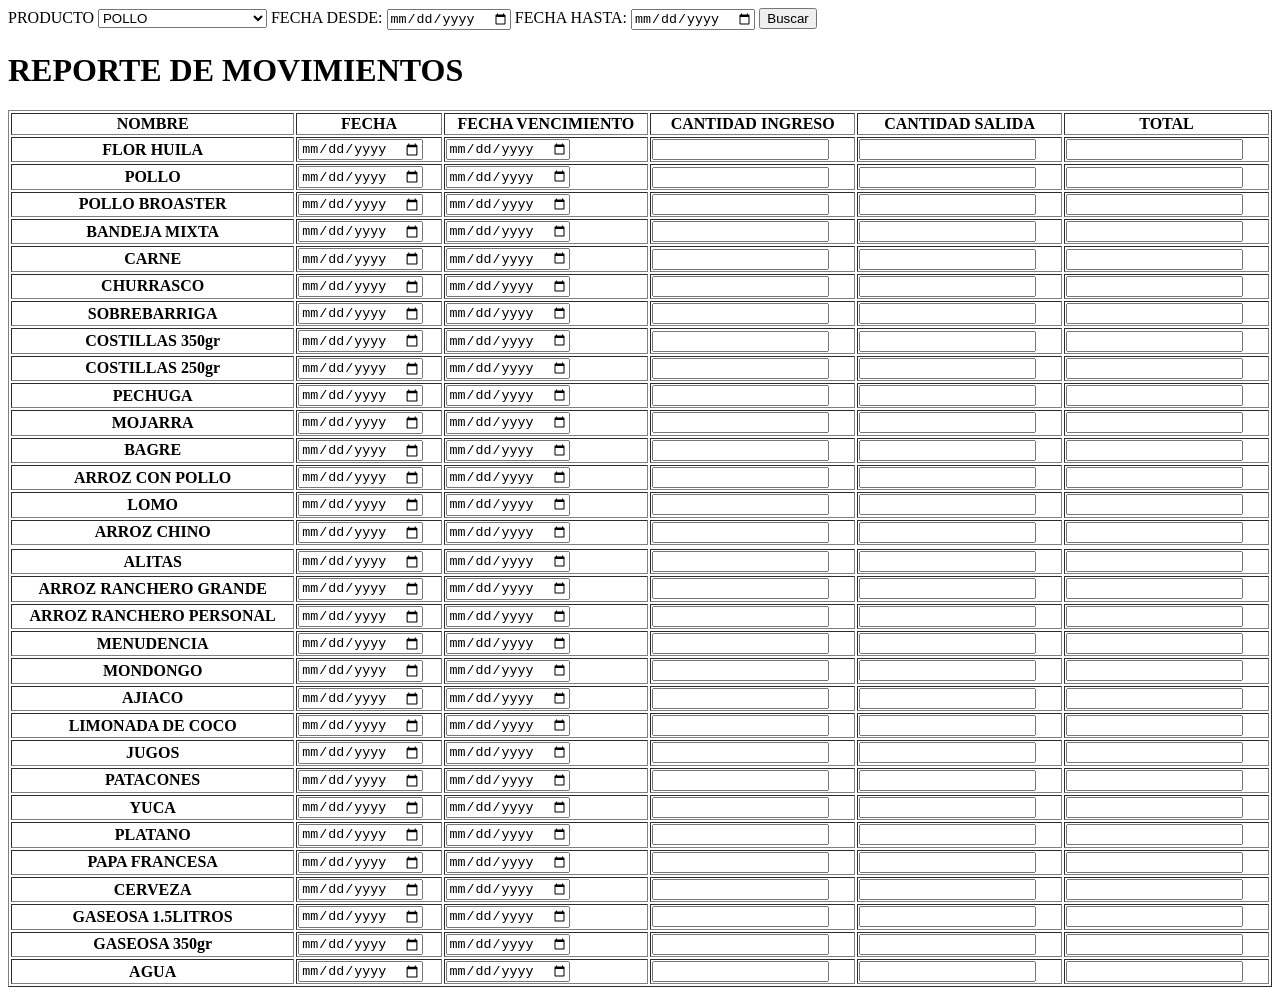
==== inventario-reporte.html @ b652e06c "inventario actualizado" ====
<!DOCTYPE html>
<html lang="es">
<head>
    <meta charset="UTF-8">
    <meta name="viewport" content="width=device-width, initial-scale=1.0">
    <title>Document</title>
    <link rel="stylesheet" href="style-inventario.css">
</head>
<body>
    <div class="content">
            <nav class="navbar">
                
                        <form method="get" id="search-form">
                            
                             <th scope = "col">PRODUCTO
                                 <select name="PRODUCTO" id="NOMBRE">
                                     <option value="1">POLLO</option>
                                     <option value="2">POLLO BROASTER</option>
                                     <option value="3">MIXTA</option>
                                     <option value="4">CARNES</option>
                                     <option value="5">CHURRASCO</option>
                                     <option value="6">SOBREBARRIGA</option>
                                     <option value="7">COSTILLAS 350gr</option>
                                     <option value="8">COSTILLAS 250gr</option>
                                     <option value="9">PECHUGA</option>
                                     <option value="10">MOJARRA</option>
                                     <option value="11">BAGRE</option>
                                     <option value="12">ARROZ CON POLLO</option>
                                     <option value="13">LOMO DE CERDO</option>
                                     <option value="14">ARROZ CHINO</option>
                                     <option value="15">ALITAS</option>
                                     <option value="16">RANCHERO GRANDE</option>
                                     <option value="17">RANCHERO PEQUEÑO</option>
                                     <option value="18">MENUDENCIAS</option>
                                     <option value="19">MONDONGO</option>
                                     <option value="20">AJIACO</option>
                                     <option value="21">LIMONADA DE COCO</option>
                                     <option value="22">JUGOS</option>
                                     <option value="23">PATACONES</option>
                                     <option value="24">YUCA</option>
                                     <option value="25">PLATANO</option>
                                     <option value="26">PAPA FRANCESA</option>
                                     <option value="27">GASEOSA 1.5LITROS</option>
                                     <option value="28">GASEOSA 350gr </option>
                                     <option value="29">AGUA </option>
                                     
                                     
                                 </select>
                             </th>
                             
                             <label for="FECHA DESDE">FECHA DESDE:</label>
                             <input type="date" required>
                             <label for="FECHA HASTA">FECHA HASTA:</label>
                             <input type="date" required>
                             <input class ="search-button" type ="submit" value="Buscar">

                             
                               
                            
                         </form>
                
                
            </nav>
        </div>
    </div>
        
    
    <h1>REPORTE DE MOVIMIENTOS</h1>
    
    <table border="1" class="tabla" width ="100%">
    <tr>
        <th scope="col">NOMBRE</th>
        <th scope="col">FECHA</th>
        <th scope="col">FECHA VENCIMIENTO</th>
        <th scope="col">CANTIDAD INGRESO</th>
        <th scope="col">CANTIDAD SALIDA</th>
        <th scope="col">TOTAL</th>
    </tr>
    <tr>
        <th rowspan="1 " scope="row">FLOR HUILA</th>
        <!--rowspan cantidad de finas a unir-->

        <td > <input type="date"></td>
        <td><input type="date"></td>
        <td><input type="number"></td>
        <td><input type="number"></td>
        <td><input type="text" i="Total" name="TOTAL"> </td>
    </tr>
    <tr>
        <th rowspan="1 " scope="row">POLLO</th>
        <!--rowspan cantidad de finas a unir-->

        <td > <input type="date"></td>
        <td><input type="date"></td>
        <td><input type="number"></td>
        <td><input type="number"></td>
        <td><input type="text" i="Total" name="TOTAL"> </td>
    </tr>
    <tr>
        <th rowspan="1 " scope="row">POLLO BROASTER</th>
        <!--rowspan cantidad de finas a unir-->

        <td > <input type="date"></td>
        <td><input type="date"></td>
        <td><input type="number"></td>
        <td><input type="number"></td>
        <td><input type="text" i="Total" name="TOTAL"> </td>
    </tr>
    <tr>
        <th rowspan="1 " scope="row">BANDEJA MIXTA</th>
        <!--rowspan cantidad de finas a unir-->

        <td > <input type="date"></td>
        <td><input type="date"></td>
        <td><input type="number"></td>
        <td><input type="number"></td>
        <td><input type="text" i="Total" name="TOTAL"> </td>
    </tr>
    <tr>
        <th rowspan="1 " scope="row">CARNE</th>
        <!--rowspan cantidad de finas a unir-->

        <td > <input type="date"></td>
        <td><input type="date"></td>
        <td><input type="number"></td>
        <td><input type="number"></td>
        <td><input type="text" i="Total" name="TOTAL"> </td>
    </tr>
    <tr>
        <th rowspan="1 " scope="row">CHURRASCO</th>
        <!--rowspan cantidad de finas a unir-->

        <td > <input type="date"></td>
        <td><input type="date"></td>
        <td><input type="number"></td>
        <td><input type="number"></td>
        <td><input type="text" i="Total" name="TOTAL"> </td>
    </tr>
    <tr>
        <th rowspan="1 " scope="row">SOBREBARRIGA</th>
        <!--rowspan cantidad de finas a unir-->

        <td > <input type="date"></td>
        <td><input type="date"></td>
        <td><input type="number"></td>
        <td><input type="number"></td>
        <td><input type="text" i="Total" name="TOTAL"> </td>
    </tr>
    <tr>
        <th rowspan="1 " scope="row">COSTILLAS 350gr</th>
        <!--rowspan cantidad de finas a unir-->

        <td > <input type="date"></td>
        <td><input type="date"></td>
        <td><input type="number"></td>
        <td><input type="number"></td>
        <td><input type="text" i="Total" name="TOTAL"> </td>
    </tr>
    <tr>
        <th rowspan="1 " scope="row">COSTILLAS 250gr</th>
        <!--rowspan cantidad de finas a unir-->

        <td > <input type="date"></td>
        <td><input type="date"></td>
        <td><input type="number"></td>
        <td><input type="number"></td>
        <td><input type="text" i="Total" name="TOTAL"> </td>
    </tr>
    <tr>
        <th rowspan="1 " scope="row">PECHUGA</th>
        <!--rowspan cantidad de finas a unir-->

        <td > <input type="date"></td>
        <td><input type="date"></td>
        <td><input type="number"></td>
        <td><input type="number"></td>
        <td><input type="text" i="Total" name="TOTAL"> </td>
    </tr>
    <tr>
        <th rowspan="1 " scope="row">MOJARRA</th>
        <!--rowspan cantidad de finas a unir-->

        <td > <input type="date"></td>
        <td><input type="date"></td>
        <td><input type="number"></td>
        <td><input type="number"></td>
        <td><input type="text" i="Total" name="TOTAL"> </td>
    </tr>
    <tr>
        <th rowspan="1 " scope="row">BAGRE</th>
        <!--rowspan cantidad de finas a unir-->

        <td > <input type="date"></td>
        <td><input type="date"></td>
        <td><input type="number"></td>
        <td><input type="number"></td>
        <td><input type="text" i="Total" name="TOTAL"> </td>
    </tr>
    <tr>
        <th rowspan="1 " scope="row">ARROZ CON POLLO</th>
        <!--rowspan cantidad de finas a unir-->

        <td > <input type="date"></td>
        <td><input type="date"></td>
        <td><input type="number"></td>
        <td><input type="number"></td>
        <td><input type="text" i="Total" name="TOTAL"> </td>
    </tr>
    <tr>
        <th rowspan="1 " scope="row">LOMO</th>
        <!--rowspan cantidad de finas a unir-->

        <td > <input type="date"></td>
        <td><input type="date"></td>
        <td><input type="number"></td>
        <td><input type="number"></td>
        <td><input type="text" i="Total" name="TOTAL"> </td>
    </tr>
    <tr>
        <th rowspan="1 " scope="row">ARROZ CHINO</th>
        <!--rowspan cantidad de finas a unir-->

        <td > <input type="date"></td>
        <td><input type="date"></td>
        <td><input type="number"></td>
        <td><input type="number"></td>
        <td><input type="text" i="Total" name="TOTAL"> </td>
    </tr>
    <tr>
        <tr>
            <th rowspan="1 " scope="row">ALITAS</th>
            <!--rowspan cantidad de finas a unir-->
    
            <td > <input type="date"></td>
            <td><input type="date"></td>
            <td><input type="number"></td>
            <td><input type="number"></td>
            <td><input type="text" i="Total" name="TOTAL"> </td>
        </tr>
        <tr>
            <th rowspan="1 " scope="row">ARROZ RANCHERO GRANDE</th>
            <!--rowspan cantidad de finas a unir-->
    
            <td > <input type="date"></td>
            <td><input type="date"></td>
            <td><input type="number"></td>
            <td><input type="number"></td>
            <td><input type="text" i="Total" name="TOTAL"> </td>
        </tr>
        <tr>
            <th rowspan="1 " scope="row">ARROZ RANCHERO PERSONAL</th>
            <!--rowspan cantidad de finas a unir-->
    
            <td > <input type="date"></td>
            <td><input type="date"></td>
            <td><input type="number"></td>
            <td><input type="number"></td>
            <td><input type="text" i="Total" name="TOTAL"> </td>
        </tr>
        <tr>
            <th rowspan="1 " scope="row">MENUDENCIA</th>
            <!--rowspan cantidad de finas a unir-->
    
            <td > <input type="date"></td>
            <td><input type="date"></td>
            <td><input type="number"></td>
            <td><input type="number"></td>
            <td><input type="text" i="Total" name="TOTAL"> </td>
        </tr>
        <tr>
            <th rowspan="1 " scope="row">MONDONGO</th>
            <!--rowspan cantidad de finas a unir-->
    
            <td > <input type="date"></td>
            <td><input type="date"></td>
            <td><input type="number"></td>
            <td><input type="number"></td>
            <td><input type="text" i="Total" name="TOTAL"> </td>
        </tr>
        <tr>
            <th rowspan="1 " scope="row">AJIACO</th>
            <!--rowspan cantidad de finas a unir-->
    
            <td > <input type="date"></td>
            <td><input type="date"></td>
            <td><input type="number"></td>
            <td><input type="number"></td>
            <td><input type="text" i="Total" name="TOTAL"> </td>
        </tr>
        <tr>
            <th rowspan="1 " scope="row">LIMONADA DE COCO</th>
            <!--rowspan cantidad de finas a unir-->
    
            <td > <input type="date"></td>
            <td><input type="date"></td>
            <td><input type="number"></td>
            <td><input type="number"></td>
            <td><input type="text" i="Total" name="TOTAL"> </td>
        </tr>
        <tr>
        <th rowspan="1 " scope="row">JUGOS</th>
        <!--rowspan cantidad de finas a unir-->

        <td > <input type="date"></td>
        <td><input type="date"></td>
        <td><input type="number"></td>
        <td><input type="number"></td>
        <td><input type="text" i="Total" name="TOTAL"> </td>
        </tr>
        <tr>
            <th rowspan="1 " scope="row">PATACONES</th>
            <!--rowspan cantidad de finas a unir-->
    
            <td > <input type="date"></td>
            <td><input type="date"></td>
            <td><input type="number"></td>
            <td><input type="number"></td>
            <td><input type="text" i="Total" name="TOTAL"> </td>
        </tr>
        <tr>
            <th rowspan="1 " scope="row">YUCA</th>
            <!--rowspan cantidad de finas a unir-->
    
            <td > <input type="date"></td>
            <td><input type="date"></td>
            <td><input type="number"></td>
            <td><input type="number"></td>
            <td><input type="text" i="Total" name="TOTAL"> </td>
        </tr>
        <tr>
            <th rowspan="1 " scope="row">PLATANO</th>
            <!--rowspan cantidad de finas a unir-->
    
            <td > <input type="date"></td>
            <td><input type="date"></td>
            <td><input type="number"></td>
            <td><input type="number"></td>
            <td><input type="text" i="Total" name="TOTAL"> </td>
        </tr>
        <tr>
            <th rowspan="1 " scope="row">PAPA FRANCESA</th>
            <!--rowspan cantidad de finas a unir-->
    
            <td > <input type="date"></td>
            <td><input type="date"></td>
            <td><input type="number"></td>
            <td><input type="number"></td>
            <td><input type="text" i="Total" name="TOTAL"> </td>
        </tr>
        <tr>
            <th rowspan="1 " scope="row">CERVEZA</th>
            <!--rowspan cantidad de finas a unir-->
    
            <td > <input type="date"></td>
            <td><input type="date"></td>
            <td><input type="number"></td>
            <td><input type="number"></td>
            <td><input type="text" i="Total" name="TOTAL"> </td>
        </tr>
        <tr>
            <th rowspan="1 " scope="row">GASEOSA 1.5LITROS</th>
            <!--rowspan cantidad de finas a unir-->
    
            <td > <input type="date"></td>
            <td><input type="date"></td>
            <td><input type="number"></td>
            <td><input type="number"></td>
            <td><input type="text" i="Total" name="TOTAL"> </td>
        </tr>
        <tr>
            <th rowspan="1 " scope="row">GASEOSA 350gr</th>
            <!--rowspan cantidad de finas a unir-->
    
            <td > <input type="date"></td>
            <td><input type="date"></td>
            <td><input type="number"></td>
            <td><input type="number"></td>
            <td><input type="text" i="Total" name="TOTAL"> </td>
        </tr>
        <tr>
            <th rowspan="1 " scope="row">AGUA</th>
            <!--rowspan cantidad de finas a unir-->
    
            <td > <input type="date"></td>
            <td><input type="date"></td>
            <td><input type="number"></td>
            <td><input type="number"></td>
            <td><input type="text" i="Total" name="TOTAL"> </td>
        </tr>
        
        
    </table>
</body>
</html>
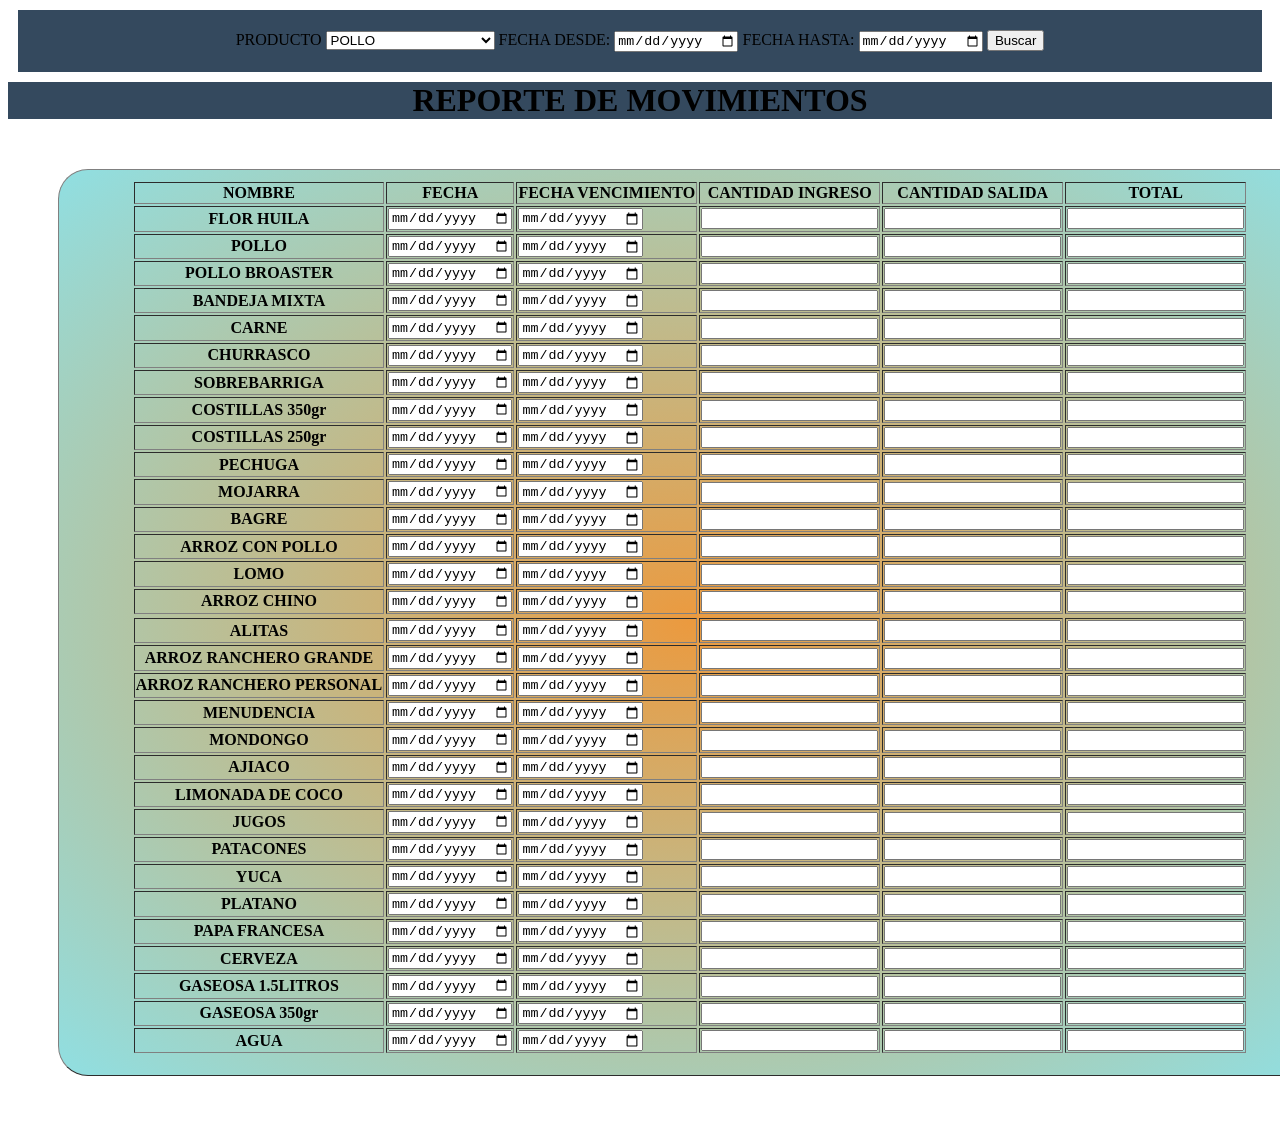
==== commit 2116e908: "correccion de codigo html" ====
--- a/inventario-reporte.html
+++ b/inventario-reporte.html
@@ -84,7 +84,7 @@
         <td><input type="date"></td>
         <td><input type="number"></td>
         <td><input type="number"></td>
-        <td><input type="text" i="Total" name="TOTAL"> </td>
+        <td><input type="text" id="Total" name="TOTAL"> </td>
     </tr>
     <tr>
         <th rowspan="1 " scope="row">POLLO</th>
@@ -94,7 +94,7 @@
         <td><input type="date"></td>
         <td><input type="number"></td>
         <td><input type="number"></td>
-        <td><input type="text" i="Total" name="TOTAL"> </td>
+        <td><input type="text" id="Total" name="TOTAL"> </td>
     </tr>
     <tr>
         <th rowspan="1 " scope="row">POLLO BROASTER</th>
@@ -104,7 +104,7 @@
         <td><input type="date"></td>
         <td><input type="number"></td>
         <td><input type="number"></td>
-        <td><input type="text" i="Total" name="TOTAL"> </td>
+        <td><input type="text" id="Total" name="TOTAL"> </td>
     </tr>
     <tr>
         <th rowspan="1 " scope="row">BANDEJA MIXTA</th>
@@ -114,7 +114,7 @@
         <td><input type="date"></td>
         <td><input type="number"></td>
         <td><input type="number"></td>
-        <td><input type="text" i="Total" name="TOTAL"> </td>
+        <td><input type="text" id="Total" name="TOTAL"> </td>
     </tr>
     <tr>
         <th rowspan="1 " scope="row">CARNE</th>
@@ -124,7 +124,7 @@
         <td><input type="date"></td>
         <td><input type="number"></td>
         <td><input type="number"></td>
-        <td><input type="text" i="Total" name="TOTAL"> </td>
+        <td><input type="text" id="Total" name="TOTAL"> </td>
     </tr>
     <tr>
         <th rowspan="1 " scope="row">CHURRASCO</th>
@@ -134,7 +134,7 @@
         <td><input type="date"></td>
         <td><input type="number"></td>
         <td><input type="number"></td>
-        <td><input type="text" i="Total" name="TOTAL"> </td>
+        <td><input type="text" id="Total" name="TOTAL"> </td>
     </tr>
     <tr>
         <th rowspan="1 " scope="row">SOBREBARRIGA</th>
@@ -144,7 +144,7 @@
         <td><input type="date"></td>
         <td><input type="number"></td>
         <td><input type="number"></td>
-        <td><input type="text" i="Total" name="TOTAL"> </td>
+        <td><input type="text" id="Total" name="TOTAL"> </td>
     </tr>
     <tr>
         <th rowspan="1 " scope="row">COSTILLAS 350gr</th>
@@ -154,7 +154,7 @@
         <td><input type="date"></td>
         <td><input type="number"></td>
         <td><input type="number"></td>
-        <td><input type="text" i="Total" name="TOTAL"> </td>
+        <td><input type="text" id="Total" name="TOTAL"> </td>
     </tr>
     <tr>
         <th rowspan="1 " scope="row">COSTILLAS 250gr</th>
@@ -164,7 +164,7 @@
         <td><input type="date"></td>
         <td><input type="number"></td>
         <td><input type="number"></td>
-        <td><input type="text" i="Total" name="TOTAL"> </td>
+        <td><input type="text" id="Total" name="TOTAL"> </td>
     </tr>
     <tr>
         <th rowspan="1 " scope="row">PECHUGA</th>
@@ -174,7 +174,7 @@
         <td><input type="date"></td>
         <td><input type="number"></td>
         <td><input type="number"></td>
-        <td><input type="text" i="Total" name="TOTAL"> </td>
+        <td><input type="text" id="Total" name="TOTAL"> </td>
     </tr>
     <tr>
         <th rowspan="1 " scope="row">MOJARRA</th>
@@ -184,7 +184,7 @@
         <td><input type="date"></td>
         <td><input type="number"></td>
         <td><input type="number"></td>
-        <td><input type="text" i="Total" name="TOTAL"> </td>
+        <td><input type="text" id="Total" name="TOTAL"> </td>
     </tr>
     <tr>
         <th rowspan="1 " scope="row">BAGRE</th>
@@ -194,7 +194,7 @@
         <td><input type="date"></td>
         <td><input type="number"></td>
         <td><input type="number"></td>
-        <td><input type="text" i="Total" name="TOTAL"> </td>
+        <td><input type="text" id="Total" name="TOTAL"> </td>
     </tr>
     <tr>
         <th rowspan="1 " scope="row">ARROZ CON POLLO</th>
@@ -204,7 +204,7 @@
         <td><input type="date"></td>
         <td><input type="number"></td>
         <td><input type="number"></td>
-        <td><input type="text" i="Total" name="TOTAL"> </td>
+        <td><input type="text" id="Total" name="TOTAL"> </td>
     </tr>
     <tr>
         <th rowspan="1 " scope="row">LOMO</th>
@@ -214,7 +214,7 @@
         <td><input type="date"></td>
         <td><input type="number"></td>
         <td><input type="number"></td>
-        <td><input type="text" i="Total" name="TOTAL"> </td>
+        <td><input type="text" id="Total" name="TOTAL"> </td>
     </tr>
     <tr>
         <th rowspan="1 " scope="row">ARROZ CHINO</th>
@@ -224,7 +224,7 @@
         <td><input type="date"></td>
         <td><input type="number"></td>
         <td><input type="number"></td>
-        <td><input type="text" i="Total" name="TOTAL"> </td>
+        <td><input type="text" id="Total" name="TOTAL"> </td>
     </tr>
     <tr>
         <tr>
@@ -235,7 +235,7 @@
             <td><input type="date"></td>
             <td><input type="number"></td>
             <td><input type="number"></td>
-            <td><input type="text" i="Total" name="TOTAL"> </td>
+            <td><input type="text" id="Total" name="TOTAL"> </td>
         </tr>
         <tr>
             <th rowspan="1 " scope="row">ARROZ RANCHERO GRANDE</th>
@@ -245,7 +245,7 @@
             <td><input type="date"></td>
             <td><input type="number"></td>
             <td><input type="number"></td>
-            <td><input type="text" i="Total" name="TOTAL"> </td>
+            <td><input type="text" id="Total" name="TOTAL"> </td>
         </tr>
         <tr>
             <th rowspan="1 " scope="row">ARROZ RANCHERO PERSONAL</th>
@@ -255,7 +255,7 @@
             <td><input type="date"></td>
             <td><input type="number"></td>
             <td><input type="number"></td>
-            <td><input type="text" i="Total" name="TOTAL"> </td>
+            <td><input type="text" id="Total" name="TOTAL"> </td>
         </tr>
         <tr>
             <th rowspan="1 " scope="row">MENUDENCIA</th>
@@ -265,7 +265,7 @@
             <td><input type="date"></td>
             <td><input type="number"></td>
             <td><input type="number"></td>
-            <td><input type="text" i="Total" name="TOTAL"> </td>
+            <td><input type="text" id="Total" name="TOTAL"> </td>
         </tr>
         <tr>
             <th rowspan="1 " scope="row">MONDONGO</th>
@@ -275,7 +275,7 @@
             <td><input type="date"></td>
             <td><input type="number"></td>
             <td><input type="number"></td>
-            <td><input type="text" i="Total" name="TOTAL"> </td>
+            <td><input type="text" id="Total" name="TOTAL"> </td>
         </tr>
         <tr>
             <th rowspan="1 " scope="row">AJIACO</th>
@@ -285,7 +285,7 @@
             <td><input type="date"></td>
             <td><input type="number"></td>
             <td><input type="number"></td>
-            <td><input type="text" i="Total" name="TOTAL"> </td>
+            <td><input type="text" id="Total" name="TOTAL"> </td>
         </tr>
         <tr>
             <th rowspan="1 " scope="row">LIMONADA DE COCO</th>
@@ -295,7 +295,7 @@
             <td><input type="date"></td>
             <td><input type="number"></td>
             <td><input type="number"></td>
-            <td><input type="text" i="Total" name="TOTAL"> </td>
+            <td><input type="text" id="Total" name="TOTAL"> </td>
         </tr>
         <tr>
         <th rowspan="1 " scope="row">JUGOS</th>
@@ -305,7 +305,7 @@
         <td><input type="date"></td>
         <td><input type="number"></td>
         <td><input type="number"></td>
-        <td><input type="text" i="Total" name="TOTAL"> </td>
+        <td><input type="text" id="Total" name="TOTAL"> </td>
         </tr>
         <tr>
             <th rowspan="1 " scope="row">PATACONES</th>
@@ -315,7 +315,7 @@
             <td><input type="date"></td>
             <td><input type="number"></td>
             <td><input type="number"></td>
-            <td><input type="text" i="Total" name="TOTAL"> </td>
+            <td><input type="text" id="Total" name="TOTAL"> </td>
         </tr>
         <tr>
             <th rowspan="1 " scope="row">YUCA</th>
@@ -325,7 +325,7 @@
             <td><input type="date"></td>
             <td><input type="number"></td>
             <td><input type="number"></td>
-            <td><input type="text" i="Total" name="TOTAL"> </td>
+            <td><input type="text" id="Total" name="TOTAL"> </td>
         </tr>
         <tr>
             <th rowspan="1 " scope="row">PLATANO</th>
@@ -335,7 +335,7 @@
             <td><input type="date"></td>
             <td><input type="number"></td>
             <td><input type="number"></td>
-            <td><input type="text" i="Total" name="TOTAL"> </td>
+            <td><input type="text" id="Total" name="TOTAL"> </td>
         </tr>
         <tr>
             <th rowspan="1 " scope="row">PAPA FRANCESA</th>
@@ -345,7 +345,7 @@
             <td><input type="date"></td>
             <td><input type="number"></td>
             <td><input type="number"></td>
-            <td><input type="text" i="Total" name="TOTAL"> </td>
+            <td><input type="text" id="Total" name="TOTAL"> </td>
         </tr>
         <tr>
             <th rowspan="1 " scope="row">CERVEZA</th>
@@ -355,7 +355,7 @@
             <td><input type="date"></td>
             <td><input type="number"></td>
             <td><input type="number"></td>
-            <td><input type="text" i="Total" name="TOTAL"> </td>
+            <td><input type="text" id="Total" name="TOTAL"> </td>
         </tr>
         <tr>
             <th rowspan="1 " scope="row">GASEOSA 1.5LITROS</th>
@@ -365,7 +365,7 @@
             <td><input type="date"></td>
             <td><input type="number"></td>
             <td><input type="number"></td>
-            <td><input type="text" i="Total" name="TOTAL"> </td>
+            <td><input type="text" id="Total" name="TOTAL"> </td>
         </tr>
         <tr>
             <th rowspan="1 " scope="row">GASEOSA 350gr</th>
@@ -375,7 +375,7 @@
             <td><input type="date"></td>
             <td><input type="number"></td>
             <td><input type="number"></td>
-            <td><input type="text" i="Total" name="TOTAL"> </td>
+            <td><input type="text" id="Total" name="TOTAL"> </td>
         </tr>
         <tr>
             <th rowspan="1 " scope="row">AGUA</th>
@@ -385,7 +385,7 @@
             <td><input type="date"></td>
             <td><input type="number"></td>
             <td><input type="number"></td>
-            <td><input type="text" i="Total" name="TOTAL"> </td>
+            <td><input type="text" id="Total" name="TOTAL"> </td>
         </tr>
         
         
--- a/style-inventario.css
+++ b/style-inventario.css
@@ -0,0 +1,28 @@
+.navbar {
+display: flex;
+justify-content: center;
+align-items: center;
+color: black ;
+background-color: #34495e ;
+padding: 20px;
+margin: 10px;
+}
+
+
+   .tabla {
+      display: flex;
+      justify-content: center;
+      align-items: center;
+      background: radial-gradient(#eb9a3f, #90dfe2);
+      margin: 50px;
+      padding: 10px 50px 20px;
+      border-radius: 30px;
+     
+   }
+
+   h1 {
+      text-align: center;
+      background-color: #34495e;
+      margin: auto;
+      padding: auto;
+   }
